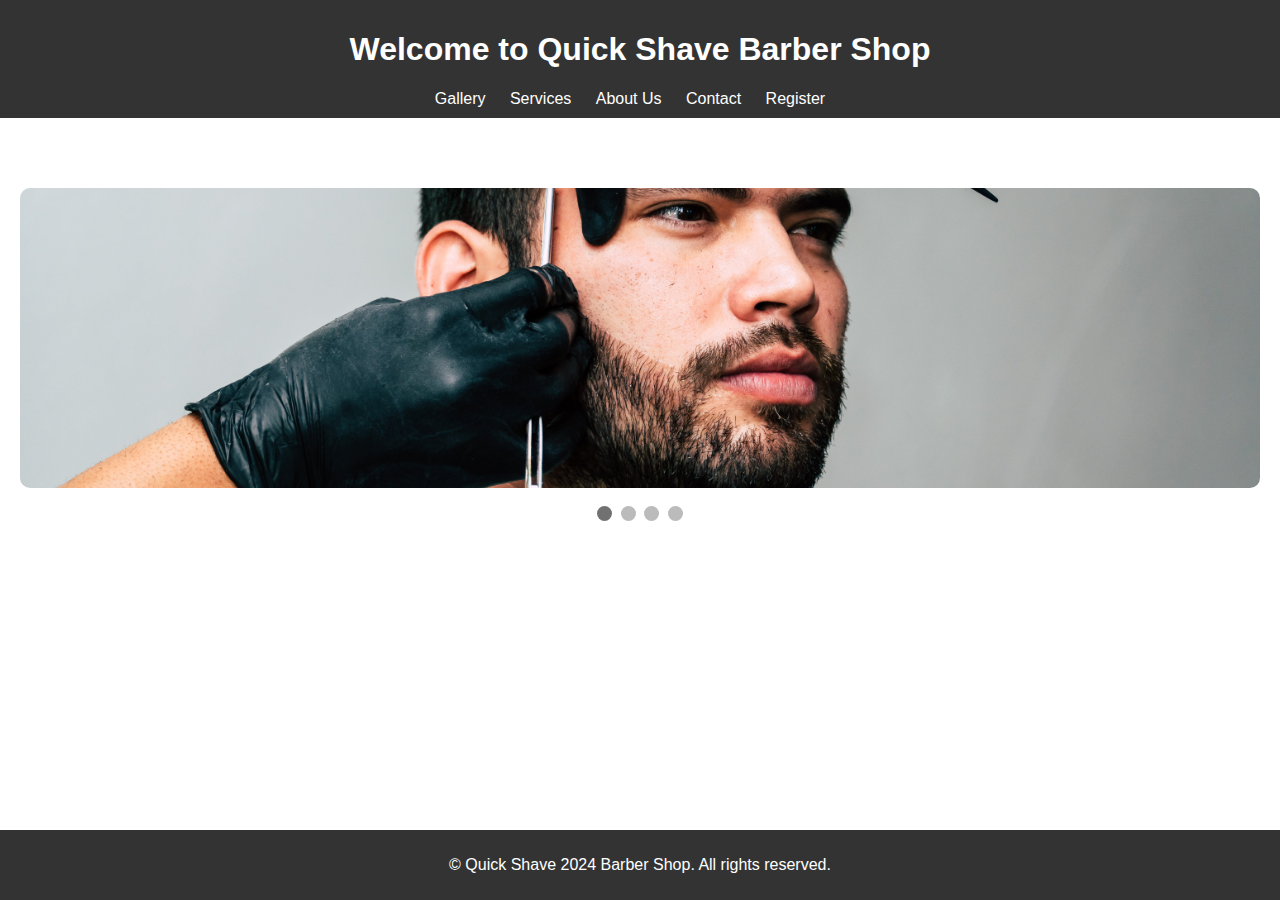
==== barbershop.html @ 5db69c69 "Add files via upload" ====
<!DOCTYPE html>
<html lang="en">
<head>
<meta charset="UTF-8">
<meta name="viewport" content="width=device-width, initial-scale=1.0">
<title>Quick Shave Barber Shop</title>
<link rel="stylesheet" href="style.css">
</head>
<body>
<header>
<h1>Welcome to Quick Shave Barber Shop</h1>
<nav>
<ul>
<li><a href="#" onclick="showSection('gallery')">Gallery</a></li>
<li><a href="#" onclick="showSection('services')">Services</a></li>
<li><a href="#" onclick="showSection('about')">About Us</a></li>
<li><a href="#" onclick="showSection('contact')">Contact</a></li>
<li><a href="#" onclick="showSection('register')">Register</a></li>
</ul>
</nav>
</header>
<main>
<section id="services" class="hidden">
<h2>Our Services</h2>
<ul>
<li>Haircuts: Classic, modern, and custom styles for men of all ages.</li>
<li>Beard Trims: Precision shaping and grooming for a polished look.</li>
<li>Hot Towel Shaves: Experience the ultimate relaxation with our traditional hot towel shave service.</li>
<li>Hair Coloring: Enhance your style with professional hair coloring and highlighting services.</li>
<li>Kids' Cuts: Gentle and patient stylists ensure a positive experience for our youngest clients.</li>
<li>Special Occasion Styling: Whether it's a wedding, party, or special event, trust us to create the perfect look for your big day.</li>
</ul>
</section>
<section id="about" class="hidden">
<h2>About Us</h2>
<p>At Quick Shave, we believe that a good haircut is more than just a style - it's an experience. Established in the heart of Nairobi, we are dedicated to providing premium grooming services in a comfortable and welcoming environment. Our team of skilled barbers is committed to delivering precision cuts, classic styles, and modern trends tailored to each client's unique preferences. With attention to detail and a passion for the craft, we strive to exceed expectations and leave every customer looking and feeling their best.</p>
</section>
<section id="gallery">
<div class="slideshow-container">
<div class="gallery-item fade" style="background-image: url('images/1.jpg')"></div>
<div class="gallery-item fade" style="background-image: url('images/2.jpg')"></div>
<div class="gallery-item fade" style="background-image: url('images/3.jpg')"></div>
<div class="gallery-item fade" style="background-image: url('images/4.jpg')"></div>
</div>
<br>
<!-- The dots/circles -->
<div style="text-align:center">
<span class="dot" onclick="currentSlide(1)"></span>
<span class="dot" onclick="currentSlide(2)"></span>
<span class="dot" onclick="currentSlide(3)"></span>
<span class="dot" onclick="currentSlide(4)"></span>
</div>
</section>
<section id="contact" class="hidden">
<h3>Contact Us</h3>
<p><strong>Location:</strong><br>
Embakasi Road, Quickmat Building<br>
Opposite KQ Pride Center</p>
<p><strong>Name:</strong><br>
QuickShave Barber Shop, Nail Spa & Massage</p>
<p><strong>Email:</strong><br>
quickshave***@gmail.com</p>
<p><strong>Phone:</strong><br>
0113***663 / 0724***137</p>
<p><strong>Hours of Operation:</strong><br>
Monday - Saturday: 9:00 AM - 7:00 PM<br>
Sunday: Closed</p>
<p><strong>Social Media:</strong><br>
Follow us on Instagram and Facebook for updates, promotions, and style inspiration.</p>
</section>
<section id="register" class="hidden">
<div class="login-wrap">
<div class="login-html">
<input id="tab-1" type="radio" name="tab" class="sign-in" checked><label for="tab-1" class="tab">Sign In</label>
<input id="tab-2" type="radio" name="tab" class="sign-up"><label for="tab-2" class="tab">Sign Up</label>
<div class="login-form">
<div class="sign-in-htm">
<div class="group">
<label for="user" class="label">Username</label>
<input id="user" type="text" class="input">
</div>
<div class="group">
<label for="pass" class="label">Password</label>
<input id="pass" type="password" class="input" data-type="password">
</div>
<div class="group">
<input id="check" type="checkbox" class="check" checked>
<label for="check"><span class="icon"></span> Keep me Signed in</label>
</div>
<div class="group">
<input type="submit" class="button" value="Sign In">
</div>
<div class="hr"></div>
</div>
<div class="sign-up-htm">
<div class="group">
<label for="user" class="label">Username</label>
<input id="user" type="text" class="input">
</div>
<div class="group">
<label for="pass" class="label">Password</label>
<input id="pass" type="password" class="input" data-type="password">
</div>
<div class="group">
<label for="pass" class="label">Confirm Password</label>
<input id="pass" type="password" class="input" data-type="password">
</div>
<div class="group">
<label for="pass" class="label">Email Address</label>
<input id="pass" type="text" class="input">
</div>
<div class="group">
<input type="submit" class="button" value="Sign Up">
</div>
<div class="hr"></div>
</div>
</div>
</div>
</div>
</main>
<script>
function showSection(sectionId) {
// Hide all sections
const sections = document.querySelectorAll('main section');
sections.forEach(section => {
section.classList.add('hidden');
});
// Show the selected section
const selectedSection = document.getElementById(sectionId);
selectedSection.classList.remove('hidden');
}
let slideIndex = 0;
showSlides();

function showSlides() {
    let i;
    const slides = document.getElementsByClassName("gallery-item");
    const dots = document.getElementsByClassName("dot");
    for (i = 0; i < slides.length; i++) {
        slides[i].style.display = "none";
    }
    slideIndex++;
    if (slideIndex > slides.length) {
        slideIndex = 1;
    }
    for (i = 0; i < dots.length; i++) {
        dots[i].className = dots[i].className.replace(" active", "");
    }
    slides[slideIndex - 1].style.display = "block";
    dots[slideIndex - 1].className += " active";
    setTimeout(showSlides, 2000); // Change image every 2 seconds
}


</script>
<footer>
<p>&copy; Quick Shave 2024 Barber Shop. All rights reserved.</p>
</footer>
</body>
</html>
---- style.css ----
body {
font-family: Arial, sans-serif;
margin: 0;
padding: 0;
}
header {
background-color: #333;
color: #fff;
padding: 10px;
text-align: center;
}
/* Additional style for hiding sections initially */
.hidden {
display: none;
}
/* Additional CSS for footer */
footer {
position: fixed;
bottom: 0;
width: 100%;
background-color: #333;
color: white;
text-align: center;
padding: 20px 0;
}
/* Adjust main padding to create space at the bottom for the footer */
main {
padding-bottom: 60px; /* Adjust the value according to your footer height */
}
nav ul {
list-style-type: none;
margin: 0;
padding: 0;
}
nav ul li {
display: inline;
margin-right: 20px;
}
nav ul li a {
color: #fff;
text-decoration: none;
}
main {
padding: 20px;
}
section {
margin-bottom: 40px;
}
footer {
background-color: #333;
color: #fff;
text-align: center;
padding: 10px;
}
/* Gallery */
#gallery {
text-align: center;
margin-top: 50px;
}
.slideshow-container {
max-width: 100%;
position: relative;
margin: auto;
}
.gallery-item {
display: none;
width: 100%;
height: 300px; /* Set the height of the gallery items */
background-size: cover;
background-position: center;
border-radius: 10px;
}
/* Caption text */
.text {
color: #f2f2f2;
font-size: 15px;
padding: 8px 12px;
position: absolute;
bottom: 8px;
width: 100%;
text-align: center;
}
/* The dots/bullets/indicators */
.dot {
cursor: pointer;
height: 15px;
width: 15px;
margin: 0 2px;
background-color: #bbb;
border-radius: 50%;
display: inline-block;
transition: background-color 0.6s ease;
}
.active {
background-color: #717171;
}
/* Add CSS styles for slideshow */
.slideshow-container {
max-width: 100%;
position: relative;
margin: auto;
}
.gallery-item {
display: none;
}
/* Caption text */
.text {
color: #f2f2f2;
font-size: 15px;
padding: 8px 12px;
position: absolute;
bottom: 8px;
width: 100%;
text-align: center;
}
/* The dots/bullets/indicators */
.dot {
cursor: pointer;
height: 15px;
width: 15px;
margin: 0 2px;
background-color: #bbb;
border-radius: 50%;
display: inline-block;
transition: background-color 0.6s ease;
}
.active {
background-color: #717171;
}
*,:after,:before{box-sizing:border-box}
.clearfix:after,.clearfix:before{content:'';display:table}
.clearfix:after{clear:both;display:block}
a{color:inherit;text-decoration:none}
.login-wrap{
width:100%;
top: -15px;
margin:auto;
max-width:525px;
min-height:410px;
position:relative;
background:url(https://raw.githubusercontent.com/khadkamhn/day-01-login-form/master/img/bg.jpg) no-repeat center;
box-shadow:0 12px 15px 0 rgba(0,0,0,.24),0 17px 50px 0 rgba(0,0,0,.19);
}
.login-html{
width:100%;
height:100%;
position:absolute;
padding:10px 70px 10px 30px;
background:rgba(3, 3, 3, 0.9);
}
.login-html .sign-in-htm,
.login-html .sign-up-htm{
top:0;
left:0;
right:0;
bottom:0;
position:absolute;
transform:rotateY(180deg);
backface-visibility:hidden;
transition:all .4s linear;
}
.login-html .sign-in,
.login-html .sign-up,
.login-form .group .check{
display:none;
}
.login-html .tab,
.login-form .group .label,
.login-form .group .button{
text-transform:uppercase;
}
.login-html .tab{
font-size:22px;
margin-right:15px;
padding-bottom:5px;
margin:0 15px 10px 0;
display:inline-block;
border-bottom:2px solid transparent;
}
.login-html .sign-in:checked + .tab,
.login-html .sign-up:checked + .tab{
color:#fff;
border-color:#1161ee;
}
.login-form{
min-height:345px;
position:relative;
perspective:1000px;
transform-style:preserve-3d;
}
.login-form .group{
margin-bottom:15px;
}
.login-form .group .label,
.login-form .group .input,
.login-form .group .button{
width:100%;
color:#fff;
display:block;
}
.login-form .group .input,
.login-form .group .button{
border:none;
padding:15px 20px;
border-radius:25px;
background:rgba(255,255,255,.1);
}
.login-form .group input[data-type="password"]{
text-security:circle;
-webkit-text-security:circle;
}
.login-form .group .label{
color:#aaa;
font-size:12px;
}
.login-form .group .button{
background:#1161ee;
}
.login-form .group label .icon{
width:15px;
height:15px;
border-radius:2px;
position:relative;
display:inline-block;
background:rgba(255,255,255,.1);
}
.login-form .group label .icon:before,
.login-form .group label .icon:after{
content:'';
width:10px;
height:2px;
background:#fff;
position:absolute;
transition:all .2s ease-in-out 0s;
}
.login-form .group label .icon:before{
left:3px;
width:5px;
bottom:6px;
transform:scale(0) rotate(0);
}
.login-form .group label .icon:after{
top:6px;
right:0;
transform:scale(0) rotate(0);
}
.login-form .group .check:checked + label{
color:#fff;
}
.login-form .group .check:checked + label .icon{
background:#1161ee;
}
.login-form .group .check:checked + label .icon:before{
transform:scale(1) rotate(45deg);
}
.login-form .group .check:checked + label .icon:after{
transform:scale(1) rotate(-45deg);
}
.login-html .sign-in:checked + .tab + .sign-up + .tab + .login-form .sign-in-htm{
transform:rotate(0);
}
.login-html .sign-up:checked + .tab + .login-form .sign-up-htm{
transform:rotate(0);
}
.hr{
height:2px;
margin:60px 0 50px 0;
background:rgba(255,255,255,.2);
}
.foot-lnk{
text-align:center;
}
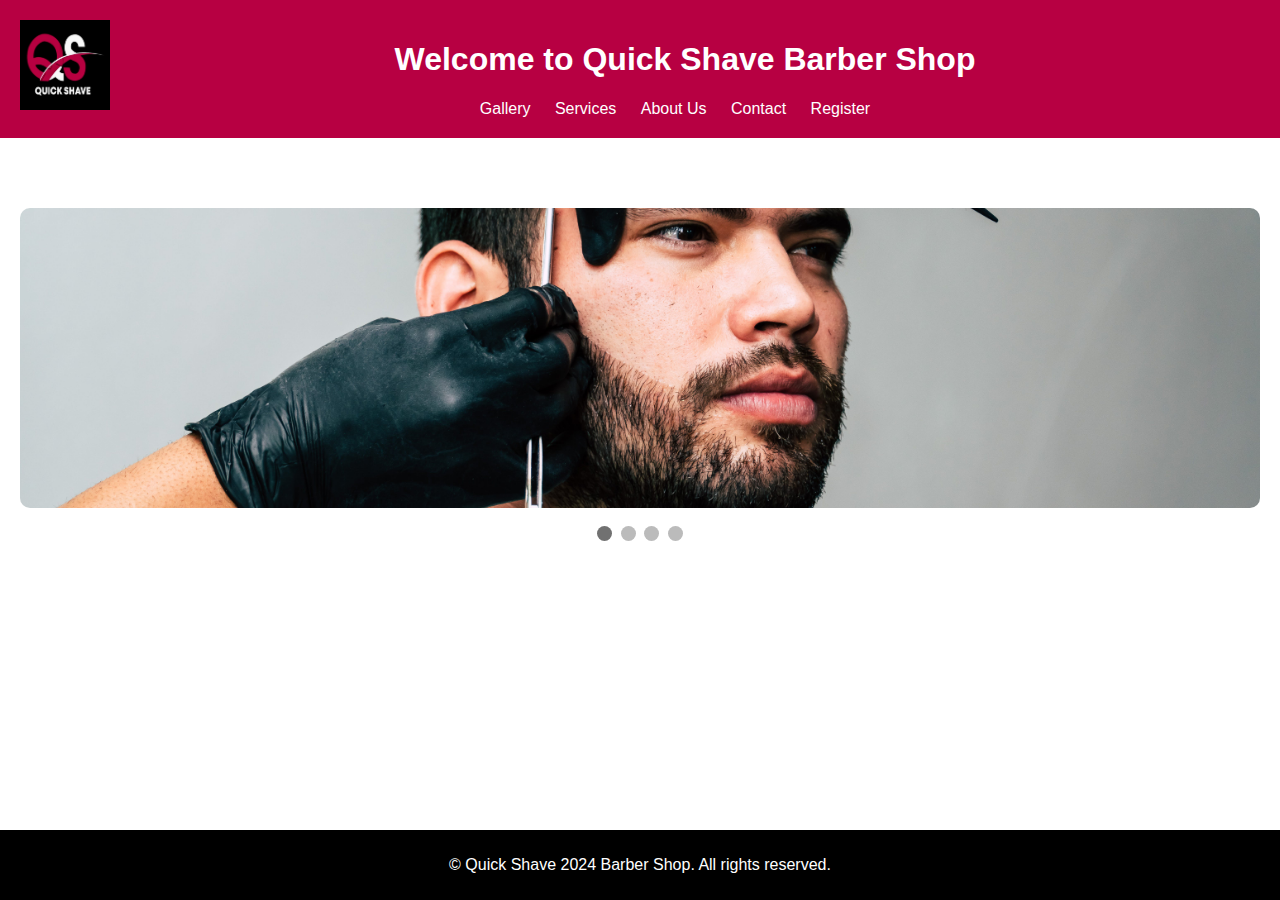
==== commit ba736ed6: "Add from a terminal" ====
--- a/barbershop.html
+++ b/barbershop.html
@@ -8,6 +8,7 @@
 </head>
 <body>
 <header>
+    <img src="logo.jpg" alt="Quick Shave Logo" style="width: 90px; height: 90px; float: left;">
 <h1>Welcome to Quick Shave Barber Shop</h1>
 <nav>
 <ul>
--- a/style.css
+++ b/style.css
@@ -4,9 +4,9 @@
 padding: 0;
 }
 header {
-background-color: #333;
+background-color: #B70042;
 color: #fff;
-padding: 10px;
+padding: 20px;
 text-align: center;
 }
 /* Additional style for hiding sections initially */
@@ -18,7 +18,7 @@
 position: fixed;
 bottom: 0;
 width: 100%;
-background-color: #333;
+background-color: black;
 color: white;
 text-align: center;
 padding: 20px 0;
@@ -47,7 +47,7 @@
 margin-bottom: 40px;
 }
 footer {
-background-color: #333;
+background-color: black;
 color: #fff;
 text-align: center;
 padding: 10px;
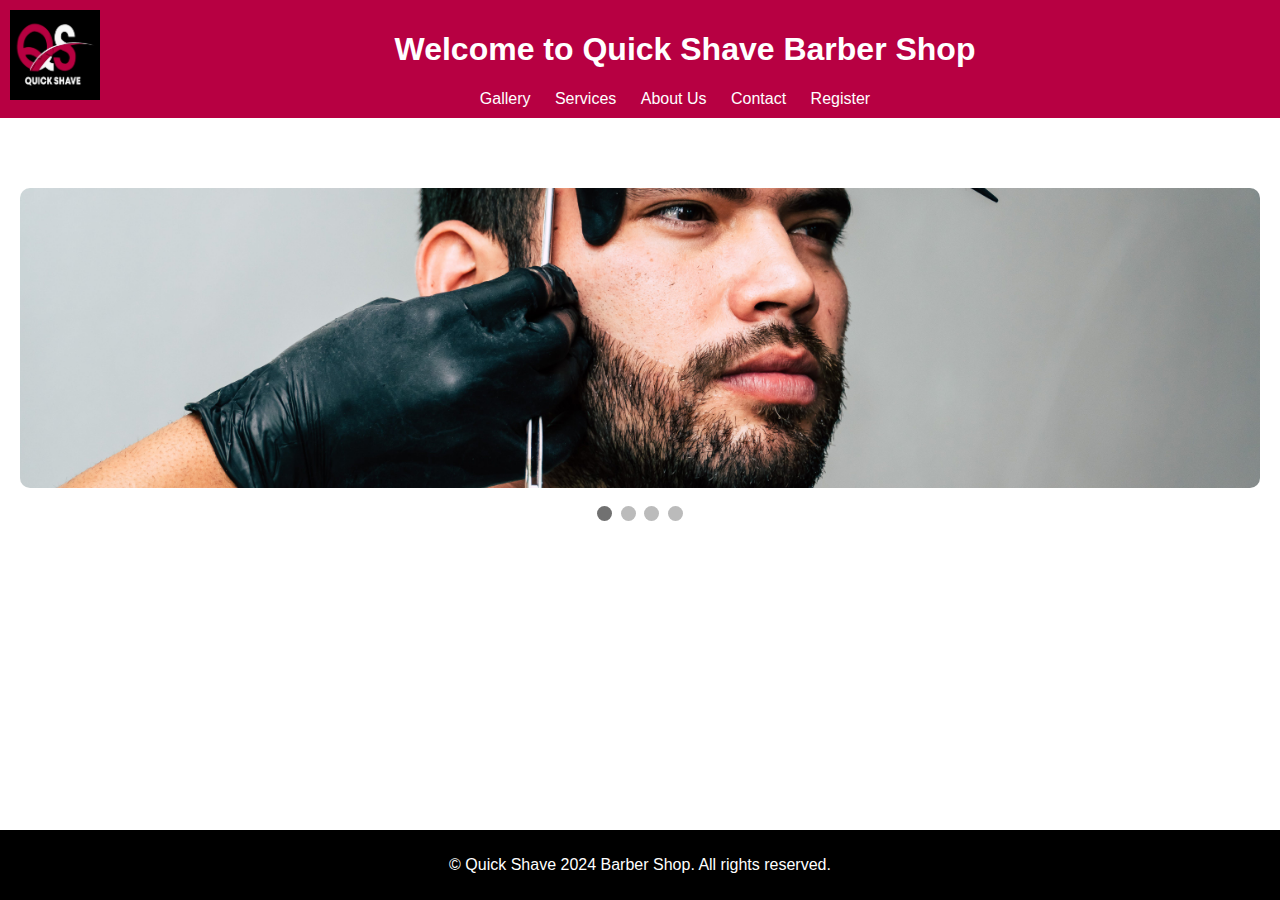
==== commit 317e284d: "Add from a terminal" ====
--- a/barbershop.html
+++ b/barbershop.html
@@ -8,7 +8,7 @@
 </head>
 <body>
 <header>
-    <img src="logo.jpg" alt="Quick Shave Logo" style="width: 90px; height: 90px; float: left;">
+<img src="logo.jpg" alt="Quick Shave Logo" style="width: 90px; height: 90px; float: left;">
 <h1>Welcome to Quick Shave Barber Shop</h1>
 <nav>
 <ul>
@@ -95,20 +95,20 @@
 </div>
 <div class="sign-up-htm">
 <div class="group">
-<label for="user" class="label">Username</label>
-<input id="user" type="text" class="input">
+<label for="username" class="label">Username</label>
+<input required name="username" id="text" type="text" class="input">
 </div>
 <div class="group">
-<label for="pass" class="label">Password</label>
-<input id="pass" type="password" class="input" data-type="password">
+<label for="password" class="label">Password</label>
+<input required name="password" id="password" type="password" class="input" data-type="password">
 </div>
 <div class="group">
-<label for="pass" class="label">Confirm Password</label>
-<input id="pass" type="password" class="input" data-type="password">
+<label for="password" class="label">Confirm Password</label>
+<input required name="password2" id="password2" type="password" class="input" data-type="password">
 </div>
 <div class="group">
-<label for="pass" class="label">Email Address</label>
-<input id="pass" type="text" class="input">
+<label for="email" class="label">Email Address</label>
+<input required name="Email" type="email" type="email" class="input">
 </div>
 <div class="group">
 <input type="submit" class="button" value="Sign Up">
@@ -132,27 +132,57 @@
 }
 let slideIndex = 0;
 showSlides();
-
 function showSlides() {
-    let i;
-    const slides = document.getElementsByClassName("gallery-item");
-    const dots = document.getElementsByClassName("dot");
-    for (i = 0; i < slides.length; i++) {
-        slides[i].style.display = "none";
-    }
-    slideIndex++;
-    if (slideIndex > slides.length) {
-        slideIndex = 1;
-    }
-    for (i = 0; i < dots.length; i++) {
-        dots[i].className = dots[i].className.replace(" active", "");
-    }
-    slides[slideIndex - 1].style.display = "block";
-    dots[slideIndex - 1].className += " active";
-    setTimeout(showSlides, 2000); // Change image every 2 seconds
+let i;
+const slides = document.getElementsByClassName("gallery-item");
+const dots = document.getElementsByClassName("dot");
+for (i = 0; i < slides.length; i++) {
+slides[i].style.display = "none";
 }
-
-
+slideIndex++;
+if (slideIndex > slides.length) {
+slideIndex = 1;
+}
+for (i = 0; i < dots.length; i++) {
+dots[i].className = dots[i].className.replace(" active", "");
+}
+slides[slideIndex - 1].style.display = "block";
+dots[slideIndex - 1].className += " active";
+setTimeout(showSlides, 2000); // Change image every 2 seconds
+}
+document.getElementById("signupForm").addEventListener("submit", function(event) {
+event.preventDefault(); // Prevent the default form submission
+// Construct the JSON object from form data
+const formData = {
+username: document.getElementById("username").value,
+password: document.getElementById("password").value,
+password2: document.getElementById("password2").value,
+email: document.getElementById("email").value
+};
+// Send a POST request to the endpoint
+fetch('https://checkout-barber-django-rest-api.onrender.com/api/signup/client/', {
+method: 'POST',
+headers: {
+'Content-Type': 'application/json',
+},
+body: JSON.stringify(formData)
+})
+.then(response => {
+if (!response.ok) {
+throw new Error('Network response was not ok');
+}
+return response.json();
+})
+.then(data => {
+console.log('Success:', data);
+// Optionally, you can redirect the user to a success page or perform other actions
+// window.location.href = 'success.html';
+})
+.catch(error => {
+console.error('Error:', error);
+// Optionally, you can display an error message to the user
+});
+});
 </script>
 <footer>
 <p>&copy; Quick Shave 2024 Barber Shop. All rights reserved.</p>
--- a/style.css
+++ b/style.css
@@ -1,272 +1,272 @@
 body {
-font-family: Arial, sans-serif;
-margin: 0;
-padding: 0;
-}
-header {
-background-color: #B70042;
-color: #fff;
-padding: 20px;
-text-align: center;
-}
-/* Additional style for hiding sections initially */
-.hidden {
-display: none;
-}
-/* Additional CSS for footer */
-footer {
-position: fixed;
-bottom: 0;
-width: 100%;
-background-color: black;
-color: white;
-text-align: center;
-padding: 20px 0;
-}
-/* Adjust main padding to create space at the bottom for the footer */
-main {
-padding-bottom: 60px; /* Adjust the value according to your footer height */
-}
-nav ul {
-list-style-type: none;
-margin: 0;
-padding: 0;
-}
-nav ul li {
-display: inline;
-margin-right: 20px;
-}
-nav ul li a {
-color: #fff;
-text-decoration: none;
-}
-main {
-padding: 20px;
-}
-section {
-margin-bottom: 40px;
-}
-footer {
-background-color: black;
-color: #fff;
-text-align: center;
-padding: 10px;
-}
-/* Gallery */
-#gallery {
-text-align: center;
-margin-top: 50px;
-}
-.slideshow-container {
-max-width: 100%;
-position: relative;
-margin: auto;
-}
-.gallery-item {
-display: none;
-width: 100%;
-height: 300px; /* Set the height of the gallery items */
-background-size: cover;
-background-position: center;
-border-radius: 10px;
-}
-/* Caption text */
-.text {
-color: #f2f2f2;
-font-size: 15px;
-padding: 8px 12px;
-position: absolute;
-bottom: 8px;
-width: 100%;
-text-align: center;
-}
-/* The dots/bullets/indicators */
-.dot {
-cursor: pointer;
-height: 15px;
-width: 15px;
-margin: 0 2px;
-background-color: #bbb;
-border-radius: 50%;
-display: inline-block;
-transition: background-color 0.6s ease;
-}
-.active {
-background-color: #717171;
-}
-/* Add CSS styles for slideshow */
-.slideshow-container {
-max-width: 100%;
-position: relative;
-margin: auto;
-}
-.gallery-item {
-display: none;
-}
-/* Caption text */
-.text {
-color: #f2f2f2;
-font-size: 15px;
-padding: 8px 12px;
-position: absolute;
-bottom: 8px;
-width: 100%;
-text-align: center;
-}
-/* The dots/bullets/indicators */
-.dot {
-cursor: pointer;
-height: 15px;
-width: 15px;
-margin: 0 2px;
-background-color: #bbb;
-border-radius: 50%;
-display: inline-block;
-transition: background-color 0.6s ease;
-}
-.active {
-background-color: #717171;
-}
-*,:after,:before{box-sizing:border-box}
-.clearfix:after,.clearfix:before{content:'';display:table}
-.clearfix:after{clear:both;display:block}
-a{color:inherit;text-decoration:none}
-.login-wrap{
-width:100%;
-top: -15px;
-margin:auto;
-max-width:525px;
-min-height:410px;
-position:relative;
-background:url(https://raw.githubusercontent.com/khadkamhn/day-01-login-form/master/img/bg.jpg) no-repeat center;
-box-shadow:0 12px 15px 0 rgba(0,0,0,.24),0 17px 50px 0 rgba(0,0,0,.19);
-}
-.login-html{
-width:100%;
-height:100%;
-position:absolute;
-padding:10px 70px 10px 30px;
-background:rgba(3, 3, 3, 0.9);
-}
-.login-html .sign-in-htm,
-.login-html .sign-up-htm{
-top:0;
-left:0;
-right:0;
-bottom:0;
-position:absolute;
-transform:rotateY(180deg);
-backface-visibility:hidden;
-transition:all .4s linear;
-}
-.login-html .sign-in,
-.login-html .sign-up,
-.login-form .group .check{
-display:none;
-}
-.login-html .tab,
-.login-form .group .label,
-.login-form .group .button{
-text-transform:uppercase;
-}
-.login-html .tab{
-font-size:22px;
-margin-right:15px;
-padding-bottom:5px;
-margin:0 15px 10px 0;
-display:inline-block;
-border-bottom:2px solid transparent;
-}
-.login-html .sign-in:checked + .tab,
-.login-html .sign-up:checked + .tab{
-color:#fff;
-border-color:#1161ee;
-}
-.login-form{
-min-height:345px;
-position:relative;
-perspective:1000px;
-transform-style:preserve-3d;
-}
-.login-form .group{
-margin-bottom:15px;
-}
-.login-form .group .label,
-.login-form .group .input,
-.login-form .group .button{
-width:100%;
-color:#fff;
-display:block;
-}
-.login-form .group .input,
-.login-form .group .button{
-border:none;
-padding:15px 20px;
-border-radius:25px;
-background:rgba(255,255,255,.1);
-}
-.login-form .group input[data-type="password"]{
-text-security:circle;
--webkit-text-security:circle;
-}
-.login-form .group .label{
-color:#aaa;
-font-size:12px;
-}
-.login-form .group .button{
-background:#1161ee;
-}
-.login-form .group label .icon{
-width:15px;
-height:15px;
-border-radius:2px;
-position:relative;
-display:inline-block;
-background:rgba(255,255,255,.1);
-}
-.login-form .group label .icon:before,
-.login-form .group label .icon:after{
-content:'';
-width:10px;
-height:2px;
-background:#fff;
-position:absolute;
-transition:all .2s ease-in-out 0s;
-}
-.login-form .group label .icon:before{
-left:3px;
-width:5px;
-bottom:6px;
-transform:scale(0) rotate(0);
-}
-.login-form .group label .icon:after{
-top:6px;
-right:0;
-transform:scale(0) rotate(0);
-}
-.login-form .group .check:checked + label{
-color:#fff;
-}
-.login-form .group .check:checked + label .icon{
-background:#1161ee;
-}
-.login-form .group .check:checked + label .icon:before{
-transform:scale(1) rotate(45deg);
-}
-.login-form .group .check:checked + label .icon:after{
-transform:scale(1) rotate(-45deg);
-}
-.login-html .sign-in:checked + .tab + .sign-up + .tab + .login-form .sign-in-htm{
-transform:rotate(0);
-}
-.login-html .sign-up:checked + .tab + .login-form .sign-up-htm{
-transform:rotate(0);
-}
-.hr{
-height:2px;
-margin:60px 0 50px 0;
-background:rgba(255,255,255,.2);
-}
-.foot-lnk{
-text-align:center;
-}+    font-family: Arial, sans-serif;
+    margin: 0;
+    padding: 0;
+    }
+    header {
+    background-color: #B70042;
+    color: #fff;
+    padding: 10px;
+    text-align: center;
+    }
+    /* Additional style for hiding sections initially */
+    .hidden {
+    display: none;
+    }
+    /* Additional CSS for footer */
+    footer {
+    position: fixed;
+    bottom: 0;
+    width: 100%;
+    background-color: black;
+    color: white;
+    text-align: center;
+    padding: 20px 0;
+    }
+    /* Adjust main padding to create space at the bottom for the footer */
+    main {
+    padding-bottom: 60px; /* Adjust the value according to your footer height */
+    }
+    nav ul {
+    list-style-type: none;
+    margin: 0;
+    padding: 0;
+    }
+    nav ul li {
+    display: inline;
+    margin-right: 20px;
+    }
+    nav ul li a {
+    color: #fff;
+    text-decoration: none;
+    }
+    main {
+    padding: 20px;
+    }
+    section {
+    margin-bottom: 40px;
+    }
+    footer {
+    background-color: black;
+    color: #fff;
+    text-align: center;
+    padding: 10px;
+    }
+    /* Gallery */
+    #gallery {
+    text-align: center;
+    margin-top: 50px;
+    }
+    .slideshow-container {
+    max-width: 100%;
+    position: relative;
+    margin: auto;
+    }
+    .gallery-item {
+    display: none;
+    width: 100%;
+    height: 300px; /* Set the height of the gallery items */
+    background-size: cover;
+    background-position: center;
+    border-radius: 10px;
+    }
+    /* Caption text */
+    .text {
+    color: #f2f2f2;
+    font-size: 15px;
+    padding: 8px 12px;
+    position: absolute;
+    bottom: 8px;
+    width: 100%;
+    text-align: center;
+    }
+    /* The dots/bullets/indicators */
+    .dot {
+    cursor: pointer;
+    height: 15px;
+    width: 15px;
+    margin: 0 2px;
+    background-color: #bbb;
+    border-radius: 50%;
+    display: inline-block;
+    transition: background-color 0.6s ease;
+    }
+    .active {
+    background-color: #717171;
+    }
+    /* Add CSS styles for slideshow */
+    .slideshow-container {
+    max-width: 100%;
+    position: relative;
+    margin: auto;
+    }
+    .gallery-item {
+    display: none;
+    }
+    /* Caption text */
+    .text {
+    color: #f2f2f2;
+    font-size: 15px;
+    padding: 8px 12px;
+    position: absolute;
+    bottom: 8px;
+    width: 100%;
+    text-align: center;
+    }
+    /* The dots/bullets/indicators */
+    .dot {
+    cursor: pointer;
+    height: 15px;
+    width: 15px;
+    margin: 0 2px;
+    background-color: #bbb;
+    border-radius: 50%;
+    display: inline-block;
+    transition: background-color 0.6s ease;
+    }
+    .active {
+    background-color: #717171;
+    }
+    *,:after,:before{box-sizing:border-box}
+    .clearfix:after,.clearfix:before{content:'';display:table}
+    .clearfix:after{clear:both;display:block}
+    a{color:inherit;text-decoration:none}
+    .login-wrap{
+    width:100%;
+    top: -15px;
+    margin:auto;
+    max-width:525px;
+    min-height:410px;
+    position:relative;
+    background:url(https://raw.githubusercontent.com/khadkamhn/day-01-login-form/master/img/bg.jpg) no-repeat center;
+    box-shadow:0 12px 15px 0 rgba(0,0,0,.24),0 17px 50px 0 rgba(0,0,0,.19);
+    }
+    .login-html{
+    width:100%;
+    height:100%;
+    position:absolute;
+    padding:10px 70px 10px 30px;
+    background:rgba(3, 3, 3, 0.9);
+    }
+    .login-html .sign-in-htm,
+    .login-html .sign-up-htm{
+    top:0;
+    left:0;
+    right:0;
+    bottom:0;
+    position:absolute;
+    transform:rotateY(180deg);
+    backface-visibility:hidden;
+    transition:all .4s linear;
+    }
+    .login-html .sign-in,
+    .login-html .sign-up,
+    .login-form .group .check{
+    display:none;
+    }
+    .login-html .tab,
+    .login-form .group .label,
+    .login-form .group .button{
+    text-transform:uppercase;
+    }
+    .login-html .tab{
+    font-size:22px;
+    margin-right:15px;
+    padding-bottom:5px;
+    margin:0 15px 10px 0;
+    display:inline-block;
+    border-bottom:2px solid transparent;
+    }
+    .login-html .sign-in:checked + .tab,
+    .login-html .sign-up:checked + .tab{
+    color:#fff;
+    border-color:#1161ee;
+    }
+    .login-form{
+    min-height:345px;
+    position:relative;
+    perspective:1000px;
+    transform-style:preserve-3d;
+    }
+    .login-form .group{
+    margin-bottom:15px;
+    }
+    .login-form .group .label,
+    .login-form .group .input,
+    .login-form .group .button{
+    width:100%;
+    color:#fff;
+    display:block;
+    }
+    .login-form .group .input,
+    .login-form .group .button{
+    border:none;
+    padding:15px 20px;
+    border-radius:25px;
+    background:rgba(255,255,255,.1);
+    }
+    .login-form .group input[data-type="password"]{
+    text-security:circle;
+    -webkit-text-security:circle;
+    }
+    .login-form .group .label{
+    color:#aaa;
+    font-size:12px;
+    }
+    .login-form .group .button{
+    background:#1161ee;
+    }
+    .login-form .group label .icon{
+    width:15px;
+    height:15px;
+    border-radius:2px;
+    position:relative;
+    display:inline-block;
+    background:rgba(255,255,255,.1);
+    }
+    .login-form .group label .icon:before,
+    .login-form .group label .icon:after{
+    content:'';
+    width:10px;
+    height:2px;
+    background:#fff;
+    position:absolute;
+    transition:all .2s ease-in-out 0s;
+    }
+    .login-form .group label .icon:before{
+    left:3px;
+    width:5px;
+    bottom:6px;
+    transform:scale(0) rotate(0);
+    }
+    .login-form .group label .icon:after{
+    top:6px;
+    right:0;
+    transform:scale(0) rotate(0);
+    }
+    .login-form .group .check:checked + label{
+    color:#fff;
+    }
+    .login-form .group .check:checked + label .icon{
+    background:#1161ee;
+    }
+    .login-form .group .check:checked + label .icon:before{
+    transform:scale(1) rotate(45deg);
+    }
+    .login-form .group .check:checked + label .icon:after{
+    transform:scale(1) rotate(-45deg);
+    }
+    .login-html .sign-in:checked + .tab + .sign-up + .tab + .login-form .sign-in-htm{
+    transform:rotate(0);
+    }
+    .login-html .sign-up:checked + .tab + .login-form .sign-up-htm{
+    transform:rotate(0);
+    }
+    .hr{
+    height:2px;
+    margin:60px 0 50px 0;
+    background:rgba(255,255,255,.2);
+    }
+    .foot-lnk{
+    text-align:center;
+    }